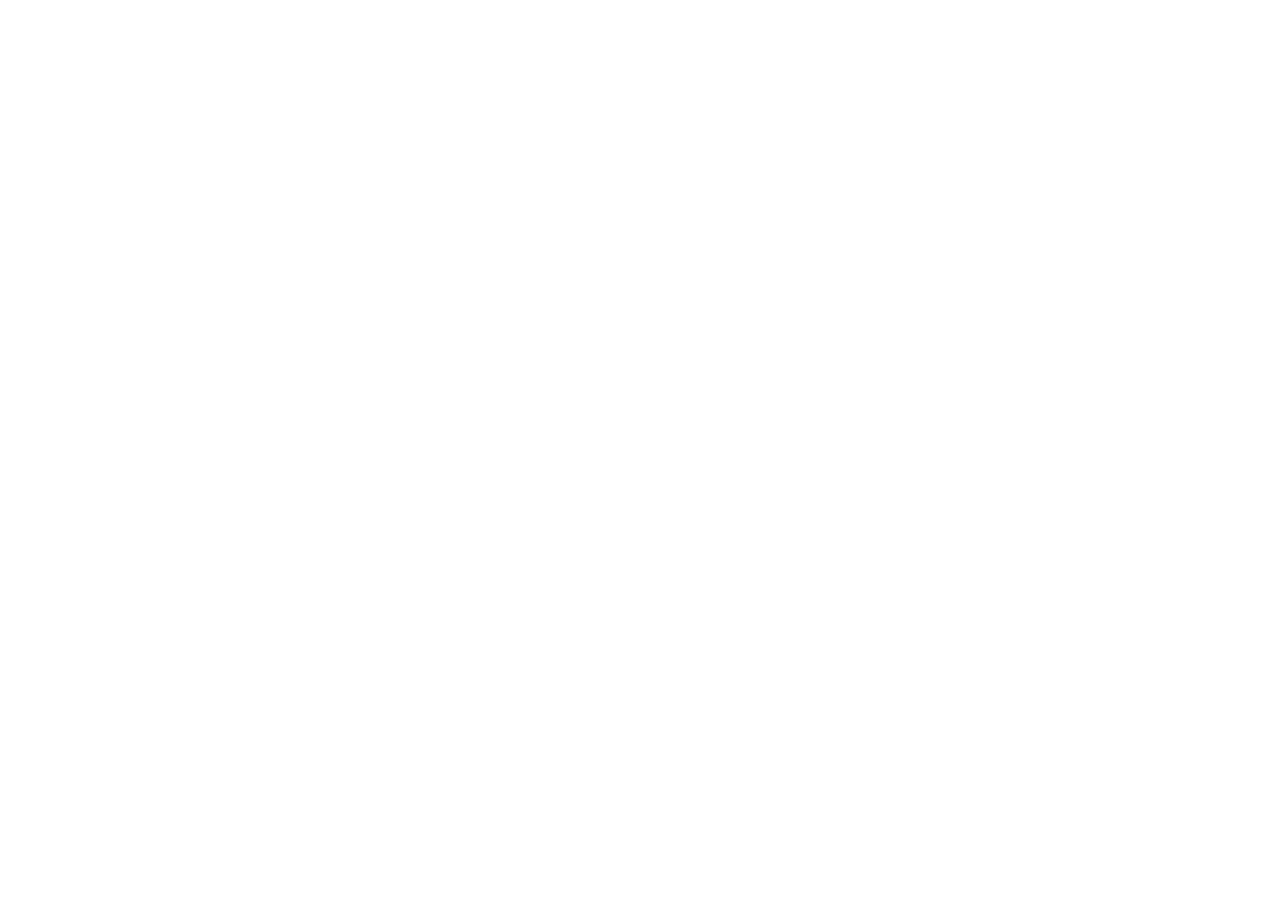
==== BlackJack/index.html @ 9a982ebc "Directory and main js, css, html main files for the Blackjack game created" ====
<!DOCTYPE html>
<html lang="en">
<head>
    <meta charset="UTF-8">
    <meta name="Description" content="HTML file for the Blackjack game.">
    <meta http-equiv="X-UA-Compatible" content="IE=edge">
    <meta name="viewport" content="width=device-width, initial-scale=1.0">
    <title>Blackjack</title>

    <!-- Favicon -->
    <link rel="icon" href="/BlackJack/BJ.ico" type="x-icon">

    <!-- Main CSS file -->
    <link rel="stylesheet" href="https://cdnjs.cloudfare.com/ajax/libs/normalize/8.0.1/normalize.css">

</head>
<body>
    


    <script src="/BlackJack/main.js"></script>

</body>
</html>
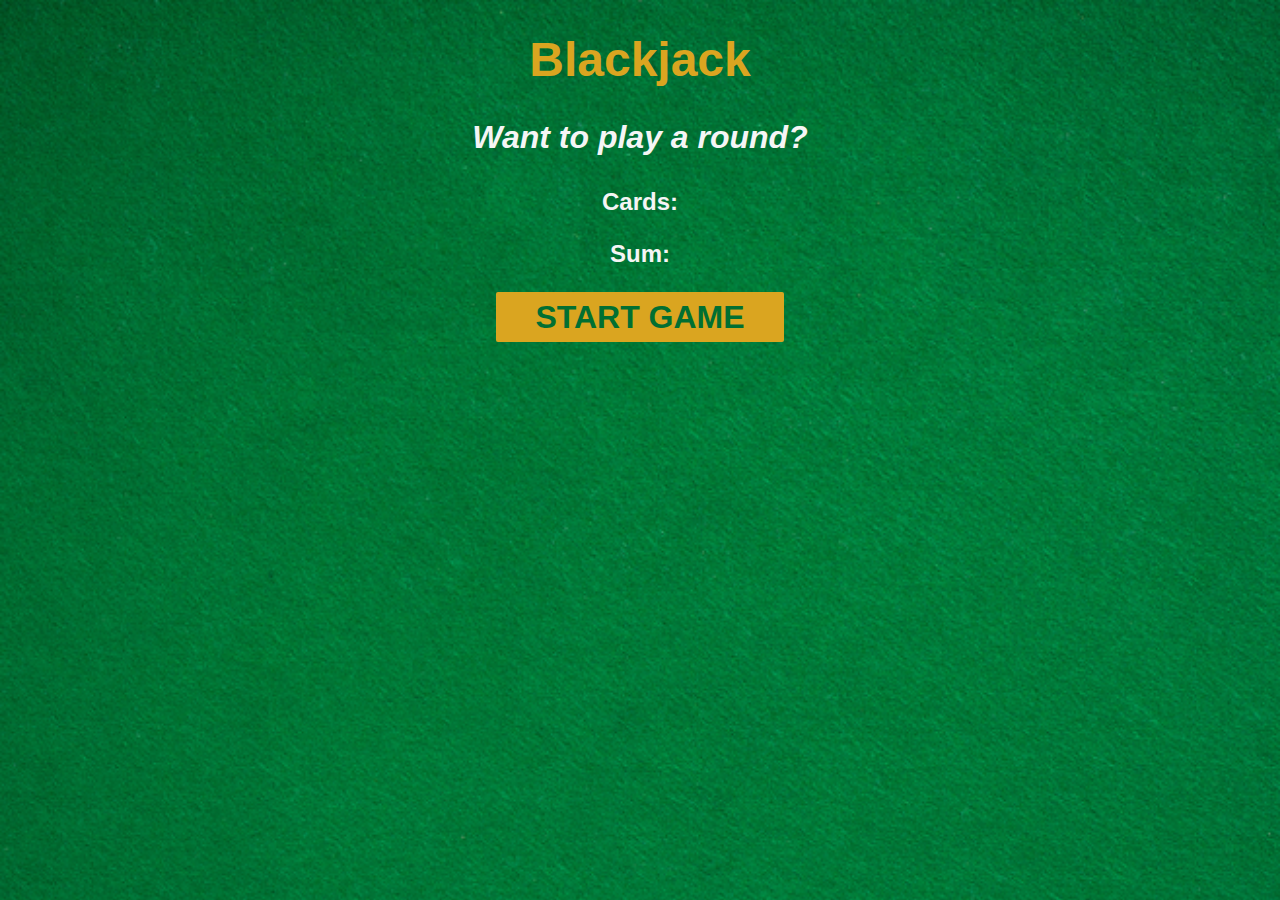
==== commit b90ec53d: "Added button" ====
--- a/BlackJack/index.html
+++ b/BlackJack/index.html
@@ -11,11 +11,18 @@
     <link rel="icon" href="/BlackJack/BJ.ico" type="x-icon">
 
     <!-- Main CSS file -->
-    <link rel="stylesheet" href="https://cdnjs.cloudfare.com/ajax/libs/normalize/8.0.1/normalize.css">
+    <link rel="stylesheet" href="/BlackJack/main.css">
 
 </head>
 <body>
-    
+    <h1>Blackjack</h1>
+
+    <p id="message-el">Want to play a round?</p>
+    <p>Cards:</p>
+    <p>Sum:</p>
+
+    <!-- Button -->
+    <button type="button" onclick="startGame()">START GAME</button>
 
 
     <script src="/BlackJack/main.js"></script>
--- a/BlackJack/main.css
+++ b/BlackJack/main.css
@@ -0,0 +1,34 @@
+/* Blackjack main CSS file */
+
+body {
+    font-family: 'Trebuchet MS', 'Lucida Sans Unicode', 'Lucida Grande', 'Lucida Sans', Arial, sans-serif;
+    text-align: center;
+    color: whitesmoke;
+    background: url(/BlackJack/img/table.png);
+    background-size: cover;
+    font-weight: bold;
+    font-size: 1.5rem;
+}
+
+
+h1 {
+    color:goldenrod;
+}
+
+#message-el {
+    font-size: 2rem;
+    font-style: italic;
+}
+
+button {
+    color: #016f32;
+    width: 18rem;
+    padding-top: 0.4rem;
+    padding-bottom: 0.4rem;
+    background: goldenrod;
+    font-weight: bold;
+    font-size: 2rem;
+    border: none;
+    border-radius: 2px;
+}
+
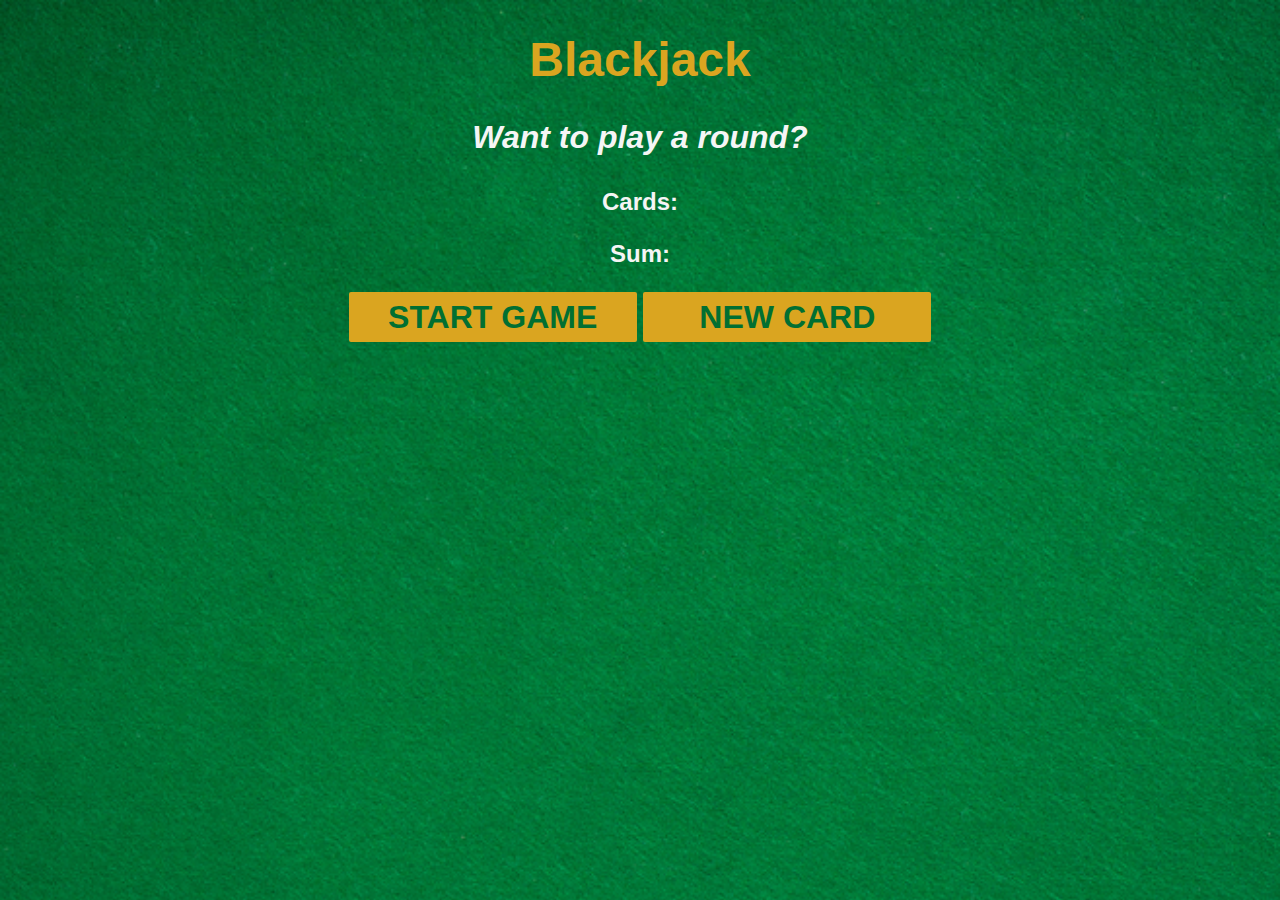
==== commit c07095ce: "Added 'New Card' button" ====
--- a/BlackJack/index.html
+++ b/BlackJack/index.html
@@ -18,11 +18,14 @@
     <h1>Blackjack</h1>
 
     <p id="message-el">Want to play a round?</p>
-    <p>Cards:</p>
-    <p>Sum:</p>
+    <p id="cards-el">Cards: </p>
+    <p id="sum-el">Sum: </p>
 
-    <!-- Button -->
+    <!-- Start Game Button -->
     <button type="button" onclick="startGame()">START GAME</button>
+
+    <!-- New Card Button -->
+    <button type="button" onclick="newCard()">NEW CARD</button>
 
 
     <script src="/BlackJack/main.js"></script>
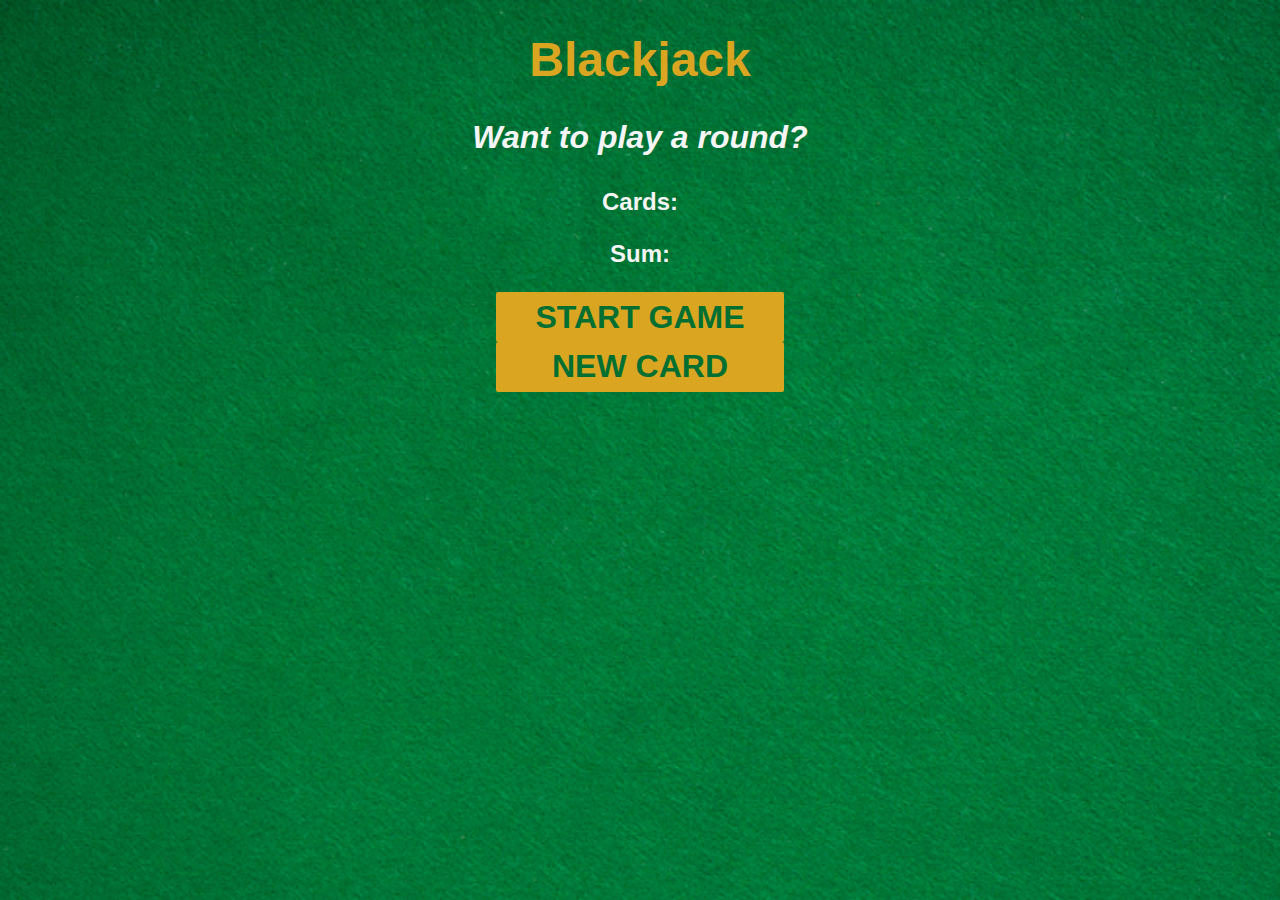
==== commit caafa2f5: "Added Breakline between buttons" ====
--- a/BlackJack/index.html
+++ b/BlackJack/index.html
@@ -24,6 +24,8 @@
     <!-- Start Game Button -->
     <button type="button" onclick="startGame()">START GAME</button>
 
+    <br>
+
     <!-- New Card Button -->
     <button type="button" onclick="newCard()">NEW CARD</button>
 
